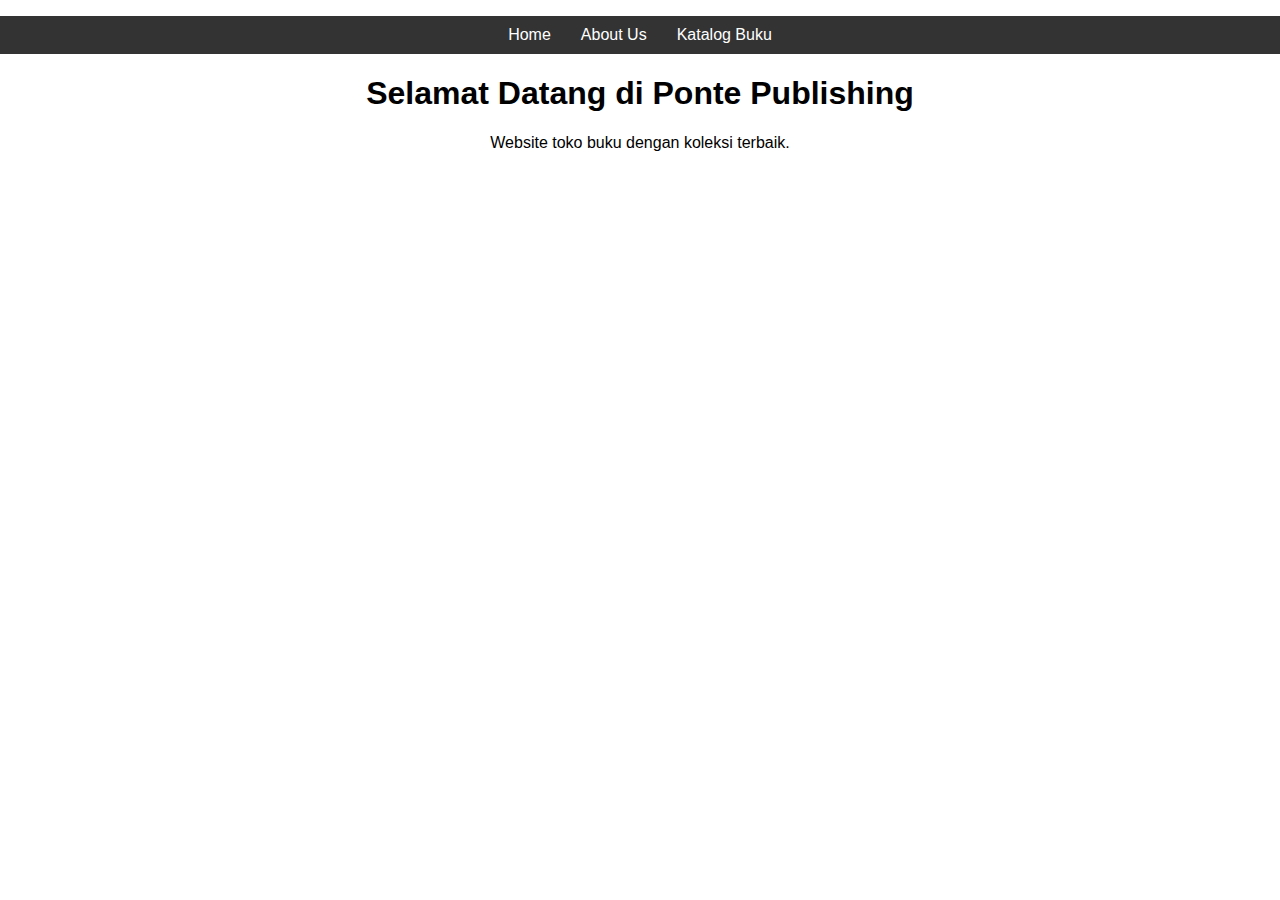
==== index.html @ d380c67c "Initial commit" ====
<!DOCTYPE html>
<html lang="id">
<head>
    <meta charset="UTF-8">
    <meta name="viewport" content="width=device-width, initial-scale=1.0">
    <title>Landing Page - Ponte</title>
    <link rel="stylesheet" href="assets/css/style.css">
</head>
<body>
    <header>
        <nav>
            <ul>
                <li><a href="index.html">Home</a></li>
                <li><a href="about.html">About Us</a></li>
                <li><a href="katalog.html">Katalog Buku</a></li>
            </ul>
        </nav>
    </header>
    <main>
        <h1>Selamat Datang di Ponte Publishing</h1>
        <p>Website toko buku dengan koleksi terbaik.</p>
    </main>
</body>
</html>
---- assets/css/style.css ----
body {
    font-family: Arial, sans-serif;
    margin: 0;
    padding: 0;
    text-align: center;
}

nav ul {
    display: flex;
    justify-content: center;
    list-style: none;
    padding: 10px;
    background: #333;
}

nav ul li {
    margin: 0 15px;
}

nav ul li a {
    color: white;
    text-decoration: none;
}
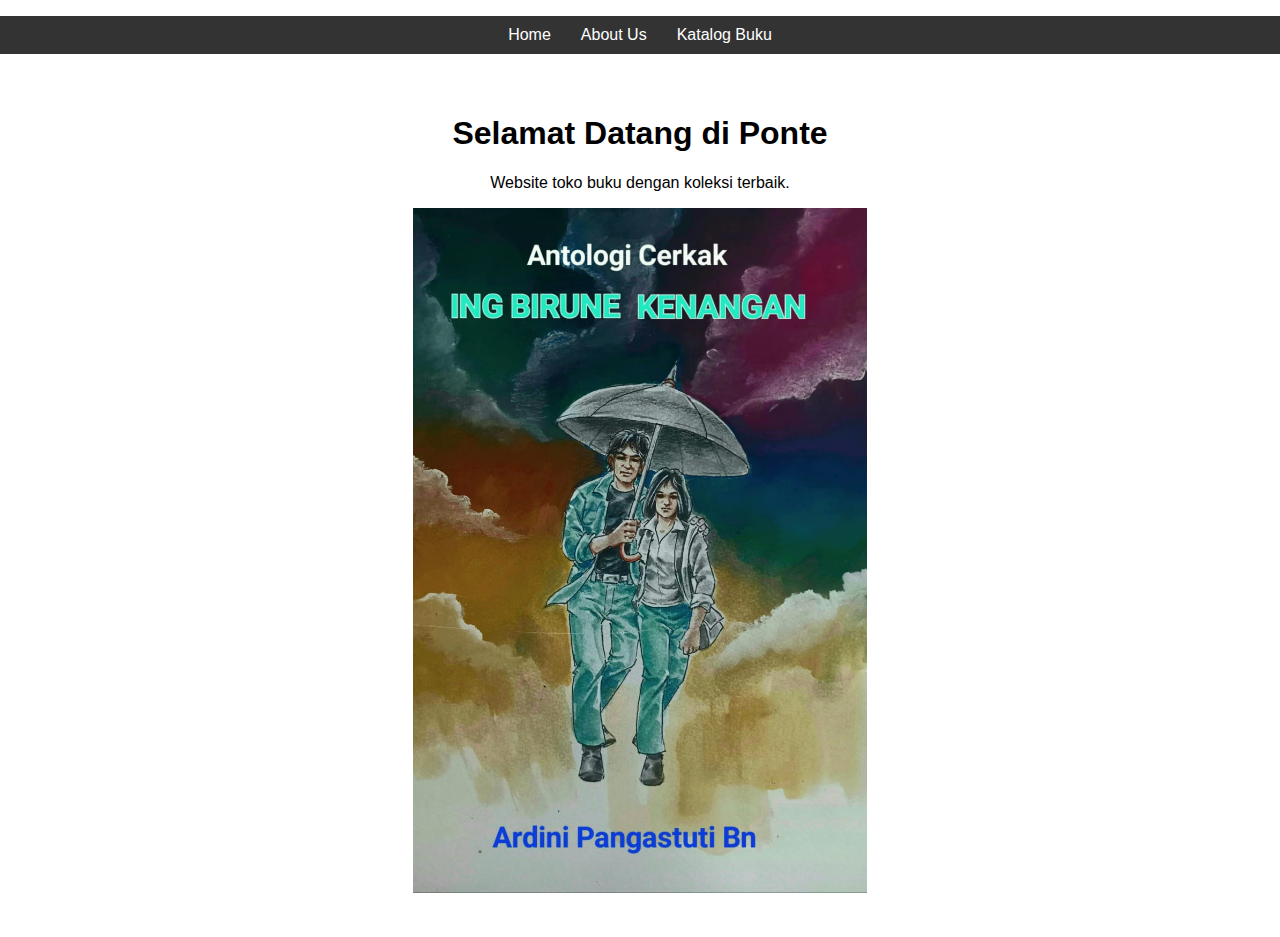
==== commit 88497bca: "Update website" ====
--- a/index.html
+++ b/index.html
@@ -16,9 +16,10 @@
             </ul>
         </nav>
     </header>
-    <main>
-        <h1>Selamat Datang di Ponte Publishing</h1>
+    <main style="text-align: center; padding: 20px;">
+        <h1>Selamat Datang di Ponte</h1>
         <p>Website toko buku dengan koleksi terbaik.</p>
+        <img src="public/coverbook.png" alt="Cover Buku" style="width: 12cm; height: auto;">
     </main>
 </body>
 </html>
--- a/assets/css/style.css
+++ b/assets/css/style.css
@@ -22,3 +22,9 @@
     text-decoration: none;
 }
 
+main {
+    max-width: 800px; /* Batas lebar konten agar tidak terlalu ke pinggir */
+    margin: 20px auto; /* Tengah secara horizontal */
+    padding: 20px;
+    text-align: justify; /* Rata kiri-kanan */
+}
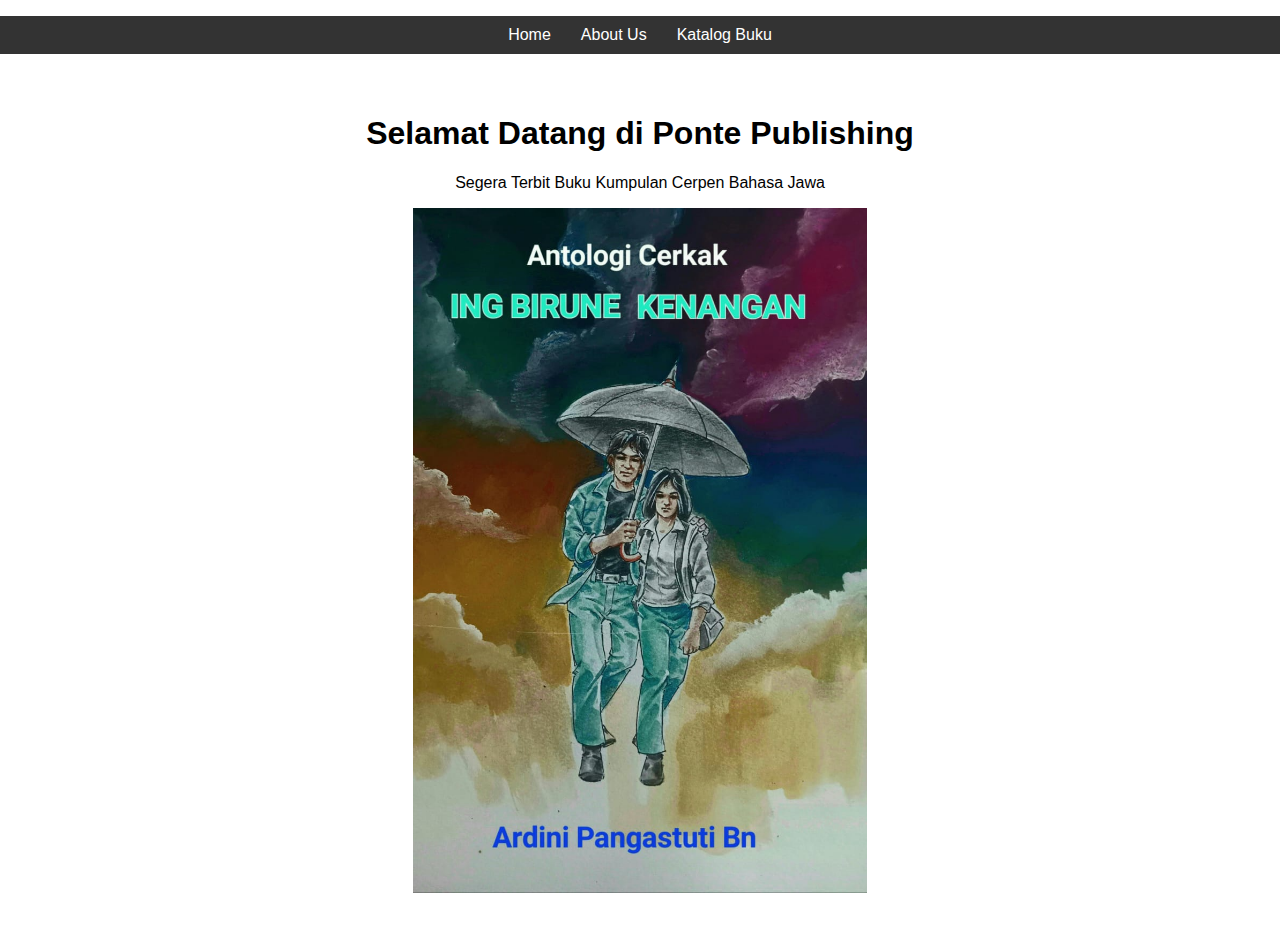
==== commit f9a545b2: "Update tampilan UI" ====
--- a/index.html
+++ b/index.html
@@ -17,8 +17,8 @@
         </nav>
     </header>
     <main style="text-align: center; padding: 20px;">
-        <h1>Selamat Datang di Ponte</h1>
-        <p>Website toko buku dengan koleksi terbaik.</p>
+        <h1>Selamat Datang di Ponte Publishing</h1>
+        <p>Segera Terbit Buku Kumpulan Cerpen Bahasa Jawa</p>
         <img src="public/coverbook.png" alt="Cover Buku" style="width: 12cm; height: auto;">
     </main>
 </body>
